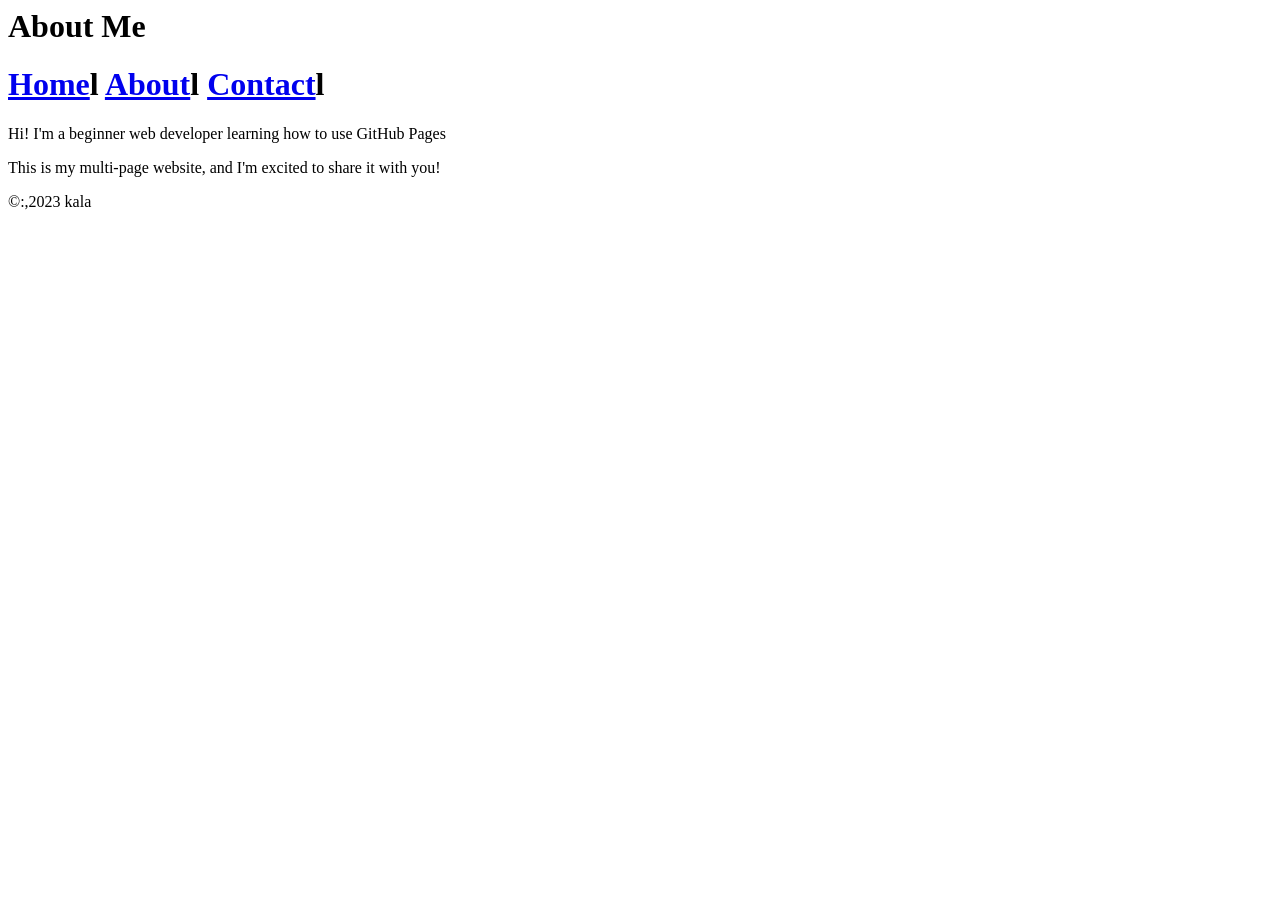
==== about.html @ 5a26dbd8 "Add about and contact pages" ====
<DOCTYPE html>
<html lang="en">
<head>
 <meta charset="UTF-8">
 <meta name="viewport"
content="width= device-width,inital-scale=1.0">
 <title>About Me</title>
<head>
<body>
 <header>
   <h1>About Me<h1>
   <nav>
     <a href="index.html">Home</a>l
     <a href="about.html">About</a>l
     <a href="cantact.html">Contact</a>l
   </nav>
 </header>

 <main>
   <p>Hi! I'm a beginner web developer learning how to use GitHub Pages</p>
   <p>This is my multi-page website, and I'm excited to share it with you!</p>
 </main>

 <footer>
    <p>&copy:,2023 kala</p>
 </footer>
</body>
</html>
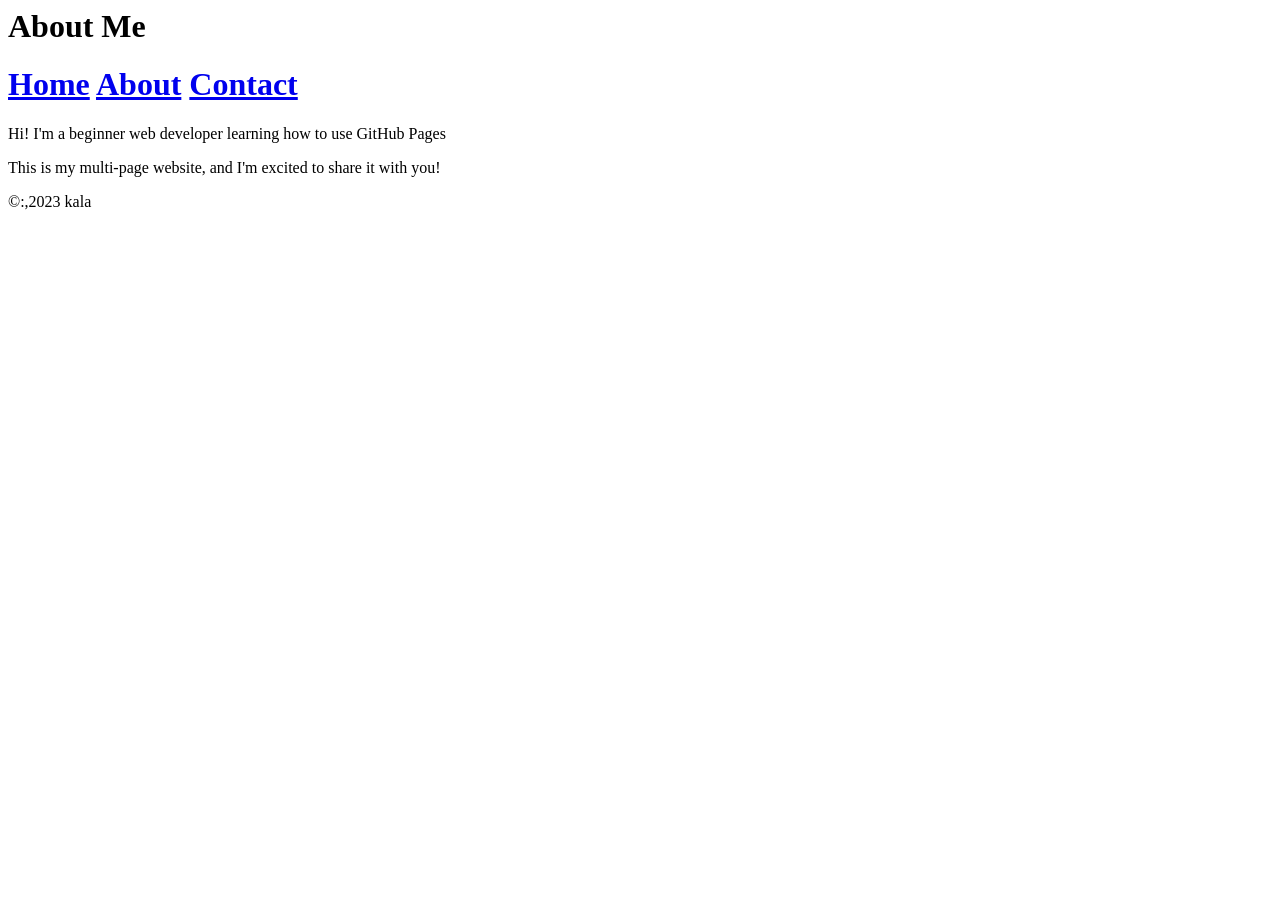
==== commit 68927012: "g" ====
--- a/about.html
+++ b/about.html
@@ -5,14 +5,15 @@
  <meta name="viewport"
 content="width= device-width,inital-scale=1.0">
  <title>About Me</title>
+<link rel="stylesheet" href="styles.css"> 
 <head>
 <body>
  <header>
    <h1>About Me<h1>
    <nav>
-     <a href="index.html">Home</a>l
-     <a href="about.html">About</a>l
-     <a href="cantact.html">Contact</a>l
+     <a href="index.html">Home</a>
+     <a href="about.html">About</a>
+     <a href="cantact.html">Contact</a>
    </nav>
  </header>
 
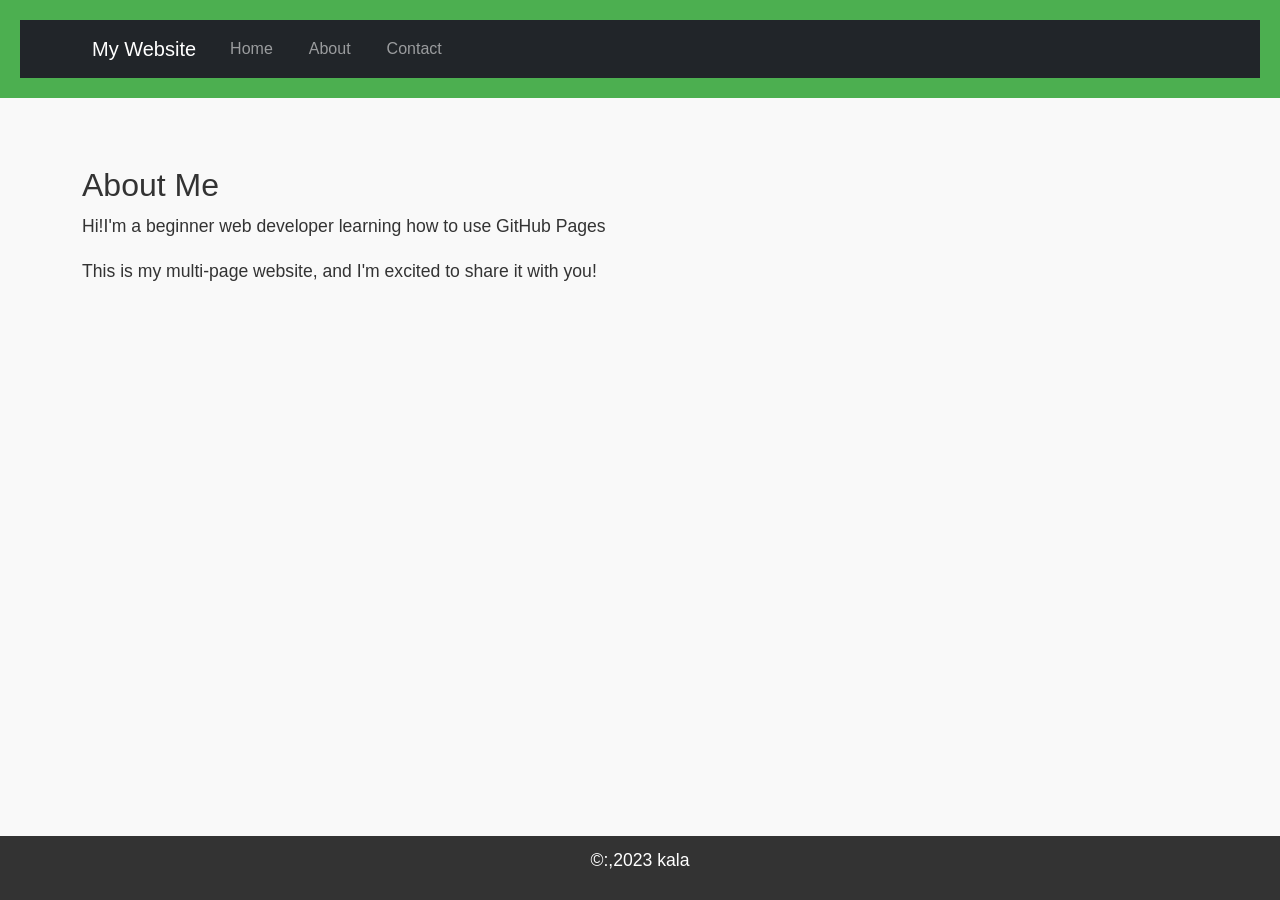
==== commit 735ece51: "added bootstrap" ====
--- a/about.html
+++ b/about.html
@@ -5,25 +5,65 @@
  <meta name="viewport"
 content="width= device-width,inital-scale=1.0">
  <title>About Me</title>
+ <link href="https://cdn.jsdelivr.net/npm/bootstrap@5.3.0/dist/css/bootstrap.min.css" rel="stylesheet"> 
 <link rel="stylesheet" href="styles.css"> 
 <head>
 <body>
  <header>
-   <h1>About Me<h1>
-   <nav>
-     <a href="index.html">Home</a>
-     <a href="about.html">About</a>
-     <a href="cantact.html">Contact</a>
-   </nav>
- </header>
+   <nav class="navbar navbar-expand-lg navbar-dark bg-dark"> 
 
- <main>
-   <p>Hi! I'm a beginner web developer learning how to use GitHub Pages</p>
+        <div class="container"> 
+
+            <a class="navbar-brand" href="index.html">My Website</a> 
+
+            <button class="navbar-toggler" type="button" data-bs-toggle="collapse" data-bs-target="#navbarNav"> 
+
+                <span class="navbar-toggler-icon"></span> 
+
+            </button> 
+
+            <div class="collapse navbar-collapse" id="navbarNav"> 
+
+                <ul class="navbar-nav"> 
+
+                    <li class="nav-item"> 
+
+                        <a class="nav-link" href="index.html">Home</a> 
+
+                    </li> 
+
+                    <li class="nav-item"> 
+
+                        <a class="nav-link" href="about.html">About</a> 
+
+                    </li> 
+
+                    <li class="nav-item"> 
+
+                        <a class="nav-link" href="contact.html">Contact</a> 
+
+                    </li> 
+
+                </ul> 
+
+            </div> 
+
+        </div> 
+
+    </nav> 
+
+</header> 
+<main class="container my-5">
+   <h2>About Me</h2>
+   <p>Hi!I'm a beginner web developer learning how to use GitHub Pages</p>
    <p>This is my multi-page website, and I'm excited to share it with you!</p>
  </main>
 
  <footer>
     <p>&copy:,2023 kala</p>
  </footer>
+  <script src="https://cdn.jsdelivr.net/npm/@popperjs/core@2.11.6/dist/umd/popper.min.js"></script> 
+
+    <script src="https://cdn.jsdelivr.net/npm/bootstrap@5.3.0/dist/js/bootstrap.min.js"></script> 
 </body>
 </html>
--- a/styles.css
+++ b/styles.css
@@ -0,0 +1,131 @@
+body { 
+
+    font-family: Arial, sans-serif; 
+
+    color: #333; 
+
+    background-color: #f9f9f9; 
+
+    margin: 0; 
+
+    padding: 0; 
+
+    line-height: 1.6; 
+
+} 
+
+header { 
+
+    background-color: #4CAF50; 
+
+    color: white; 
+
+    padding: 20px; 
+
+    text-align: center; 
+
+} 
+
+ 
+
+header h1 { 
+
+    margin: 0; 
+
+} 
+
+ 
+
+nav a { 
+
+    color: white; 
+
+    text-decoration: none; 
+
+    margin: 0 10px; 
+
+} 
+
+ 
+
+nav a:hover { 
+ text-decoration: underline; 
+
+} 
+
+main { 
+
+    padding: 20px; 
+
+    max-width: 800px; 
+
+    margin: 0 auto; 
+
+} 
+
+ 
+
+main img { 
+
+    max-width: 100%; 
+
+    height: auto; 
+
+    display: block; 
+
+    margin: 20px 0; 
+
+} 
+footer { 
+
+    background-color: #333; 
+
+    color: white; 
+
+    text-align: center; 
+
+    padding: 10px; 
+
+    position: fixed; 
+
+    bottom: 0; 
+
+    width: 100%; 
+
+} 
+p { 
+
+    font-size: 1.1em; 
+
+} 
+
+ 
+
+a { 
+
+    color: #4CAF50; 
+
+    text-decoration: none;
+} 
+
+ 
+
+a:hover { 
+
+    text-decoration: underline; 
+
+}  
+img { 
+
+    border: 5px solid #4CAF50; 
+
+    border-radius: 10px; 
+
+} 
+main a[href^="mailto:"] { 
+
+    color: #ff5722; 
+
+    font-weight: bold; 
+
+} 
